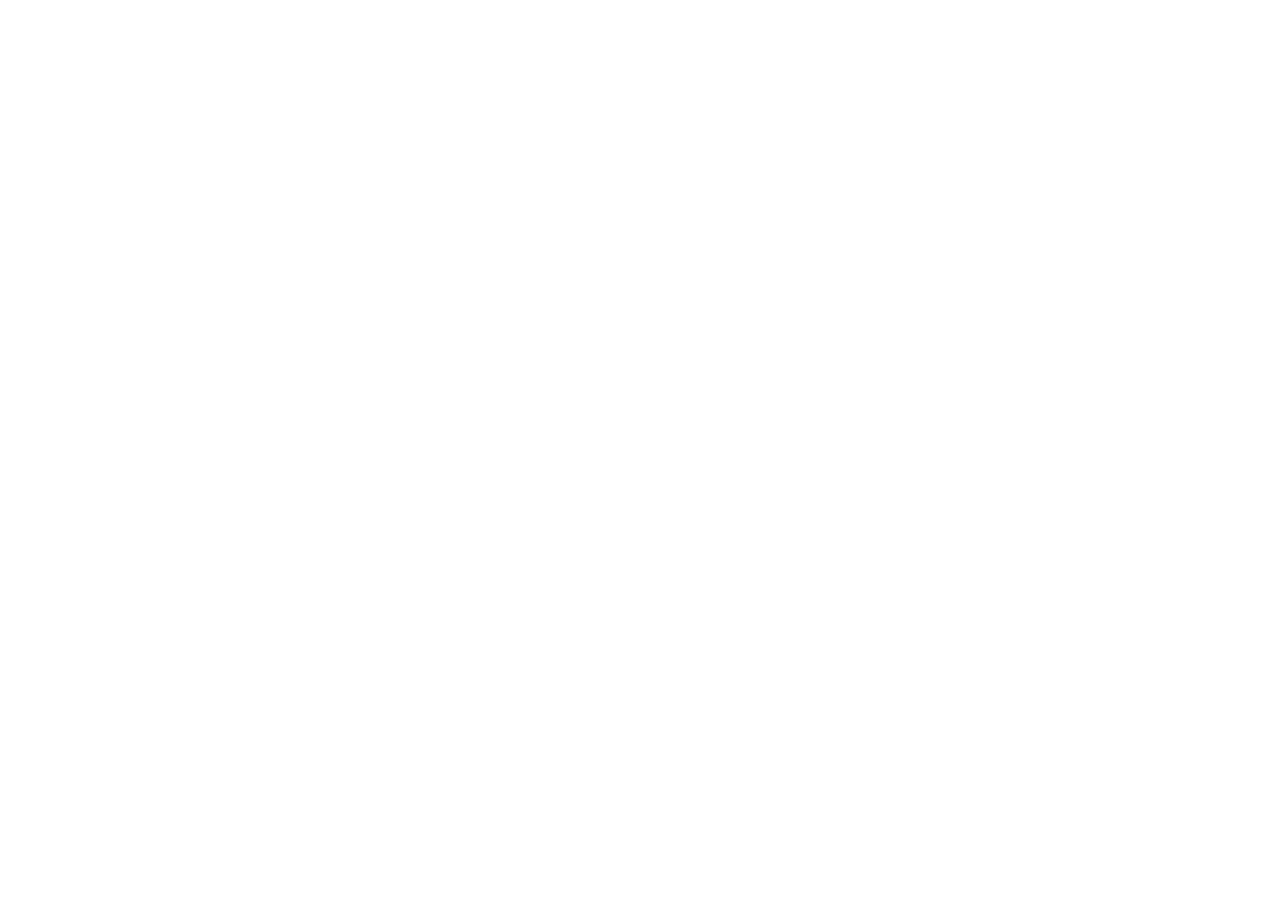
==== starwars.html @ 13d054ac "Add files via upload" ====
<!DOCTYPE html>
<html lang="en">
<head></head>
    <meta charset="UTF-8">
    <meta name="viewport" content="width=device-width, initial-scale=1.0">
    <meta http-equiv="X-UA-Compatible" content="ie=edge">
    <link rel="stylesheet" href="style.css">
    <title>Star Wars Project</title>
</head>
<body>
    <h1> My Star Wars Page </h1>
    <div class="greeting"></div>
    <script src="starwars.js" type="module"></script>

</body>
</html>
---- style.css ----
* {
    margin: 0;
    padding: 0;
    font-family: Raleway;
}


#navbar {
    width: 100%;
    display: flex;
    justify-content: flex-end;
    background-color: lightgray;
    position: fixed;
}

#navbar a:hover {
    color: white;
}

.nav-list {
    display: flex;
    list-style-type: none;
    font-size: 2rem;
    font-weight: 400;
 
}

.nav-list a {
    display: block;
    font-size: 2.2rem;
    padding: 2rem;
    text-decoration: none;
    color: white;
}

.nav-list a:hover  {
    color:  rgb(216, 91, 91);
}

#welcome-section {
    display: flex;
    flex-direction: column;
    justify-content: center;
    align-items: center;
    width: 100%;
    height: 100vh;
    background-color: rgb(216, 91, 91);
}

h1 {
    font-size: 50px;
}

h3 {
    font-size: 25px;
}

h1, h3 {
    margin: 4px;
    color: white;
}

#project-list {
    display: flex;
    justify-content: space-evenly;

}

i {
    width: 60px;
}

figure img {
    max-height: 10rem;
}

#contact {
    display: flex;
    justify-content: center;
    padding: 1.5rem;
    margin: 1.5rem;
    width: 100%;
    flex-wrap: wrap;
    font-family: Raleway;
    text-decoration: none;
}

#contact a {
    margin: 1rem;
}

a {
    text-decoration: none;
}

footer {
    display: flex;
    justify-content: center;
    align-items: center;
    font-size: 1.25rem;
    height: 60px;
    background-color: grey;
    color: white;
    text-align: center;

}


@media (max-width: 75em) {
    html {
        font-size: 60%;
    }
}

@media (max-width: 61.25em) {
    html {
        font-size: 55%;
    }
}

@media (max-width: 28.75em) {
    html {
        font-size: 45%;
    }
}
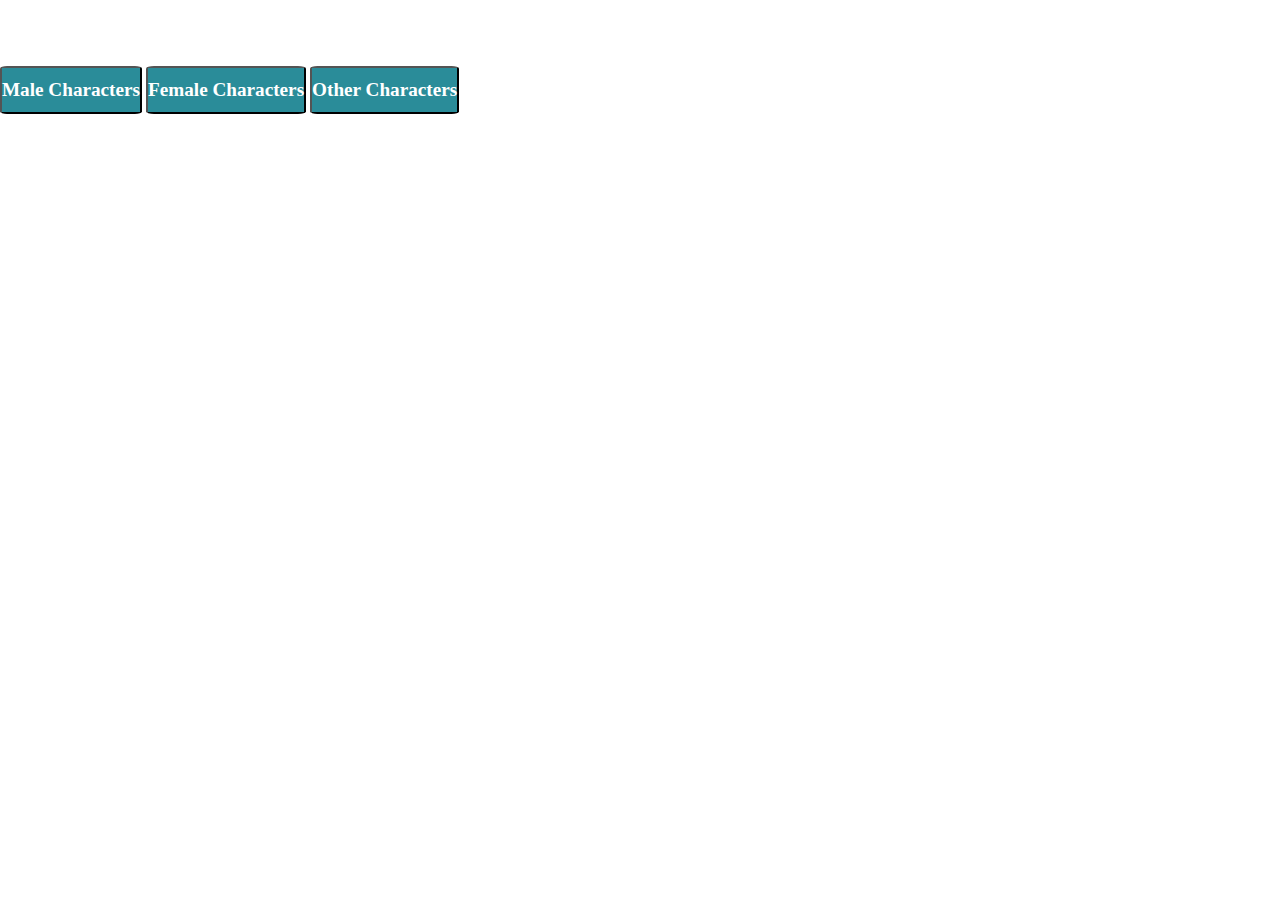
==== commit 7711242f: "Add files via upload" ====
--- a/starwars.html
+++ b/starwars.html
@@ -9,6 +9,11 @@
 </head>
 <body>
     <h1> My Star Wars Page </h1>
+        <div>
+            <button id="maleButton">Male Characters</button>
+            <button id="femaleButton">Female Characters</button>
+            <button id="otherButton">Other Characters</button>
+        </div>
     <div class="greeting"></div>
     <script src="starwars.js" type="module"></script>
 
--- a/style.css
+++ b/style.css
@@ -74,6 +74,10 @@
     max-height: 10rem;
 }
 
+.uvu {
+    width: 200px;
+}
+
 #contact {
     display: flex;
     justify-content: center;
@@ -106,6 +110,16 @@
 }
 
 
+button {
+    height: 3rem;
+    border-radius: 5%;
+    font-size: larger;
+    background-color: #2a8c99;
+    color: white;
+    font-weight: 800;
+}
+
+
 @media (max-width: 75em) {
     html {
         font-size: 60%;
